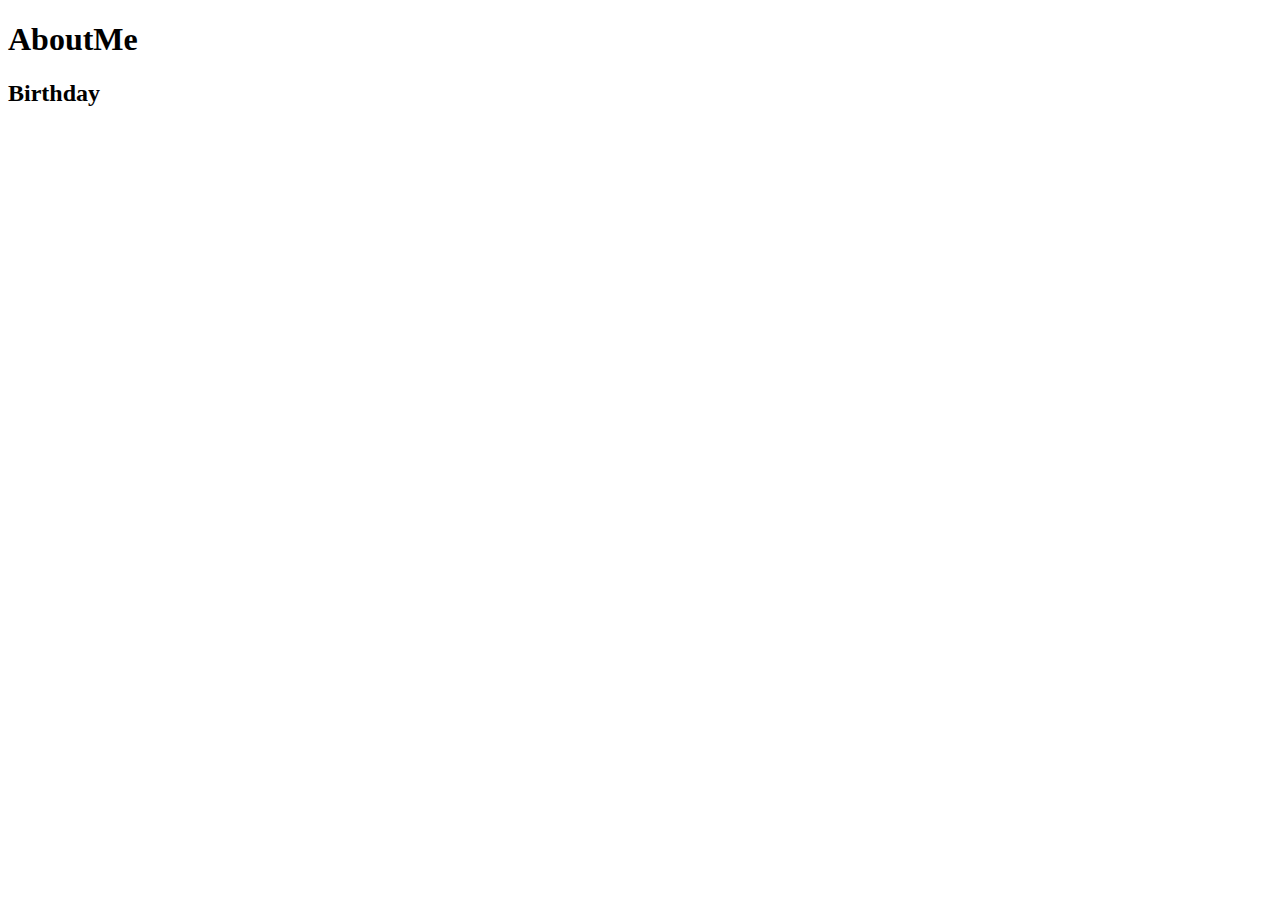
==== html/aboutMe.html @ 958e59a6 "added support for favicon and css, better request handling" ====
<!DOCTYPE html>
<html lang="en">
  <head>
    <meta charset="UTF-8" />
    <meta name="viewport" content="width=device-width, initial-scale=1.0" />
    <title>AboutMe</title>
  </head>
  <body>
    <h1>AboutMe</h1>
    <h2>Birthday</h2>
    <canvas id="canvas" width="100" height=" 100 ">sos</canvas>
  </body>
</html>
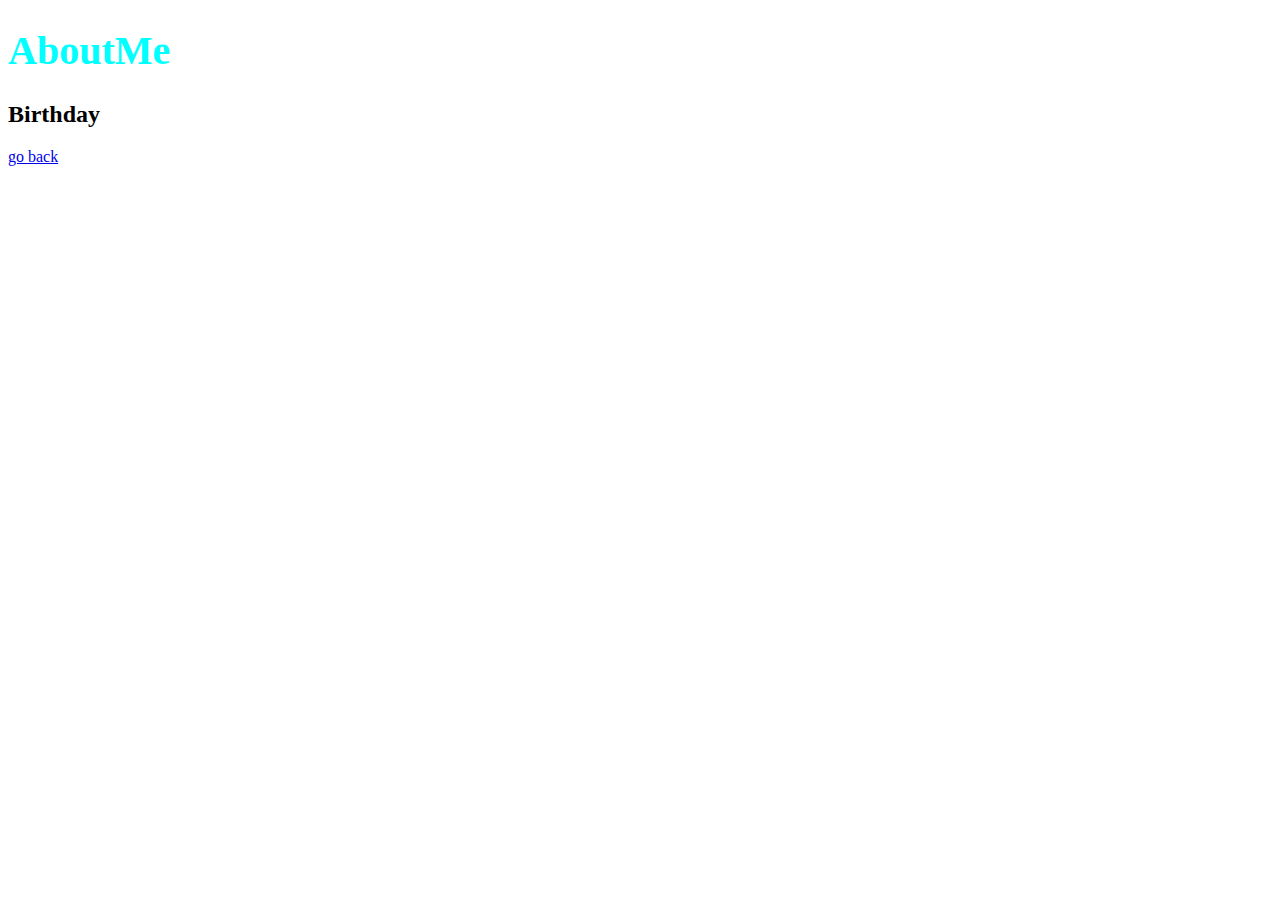
==== commit 08708502: "revision of files" ====
--- a/html/aboutMe.html
+++ b/html/aboutMe.html
@@ -2,12 +2,12 @@
 <html lang="en">
   <head>
     <meta charset="UTF-8" />
-    <meta name="viewport" content="width=device-width, initial-scale=1.0" />
+    <link rel="stylesheet" href="../css/style.css" />
     <title>AboutMe</title>
   </head>
   <body>
     <h1>AboutMe</h1>
     <h2>Birthday</h2>
-    <canvas id="canvas" width="100" height=" 100 ">sos</canvas>
+    <a href="/">go back</a>
   </body>
 </html>
--- a/css/style.css
+++ b/css/style.css
@@ -0,0 +1,4 @@
+h1 {
+  font-size: 30pt;
+  color: aqua;
+}
